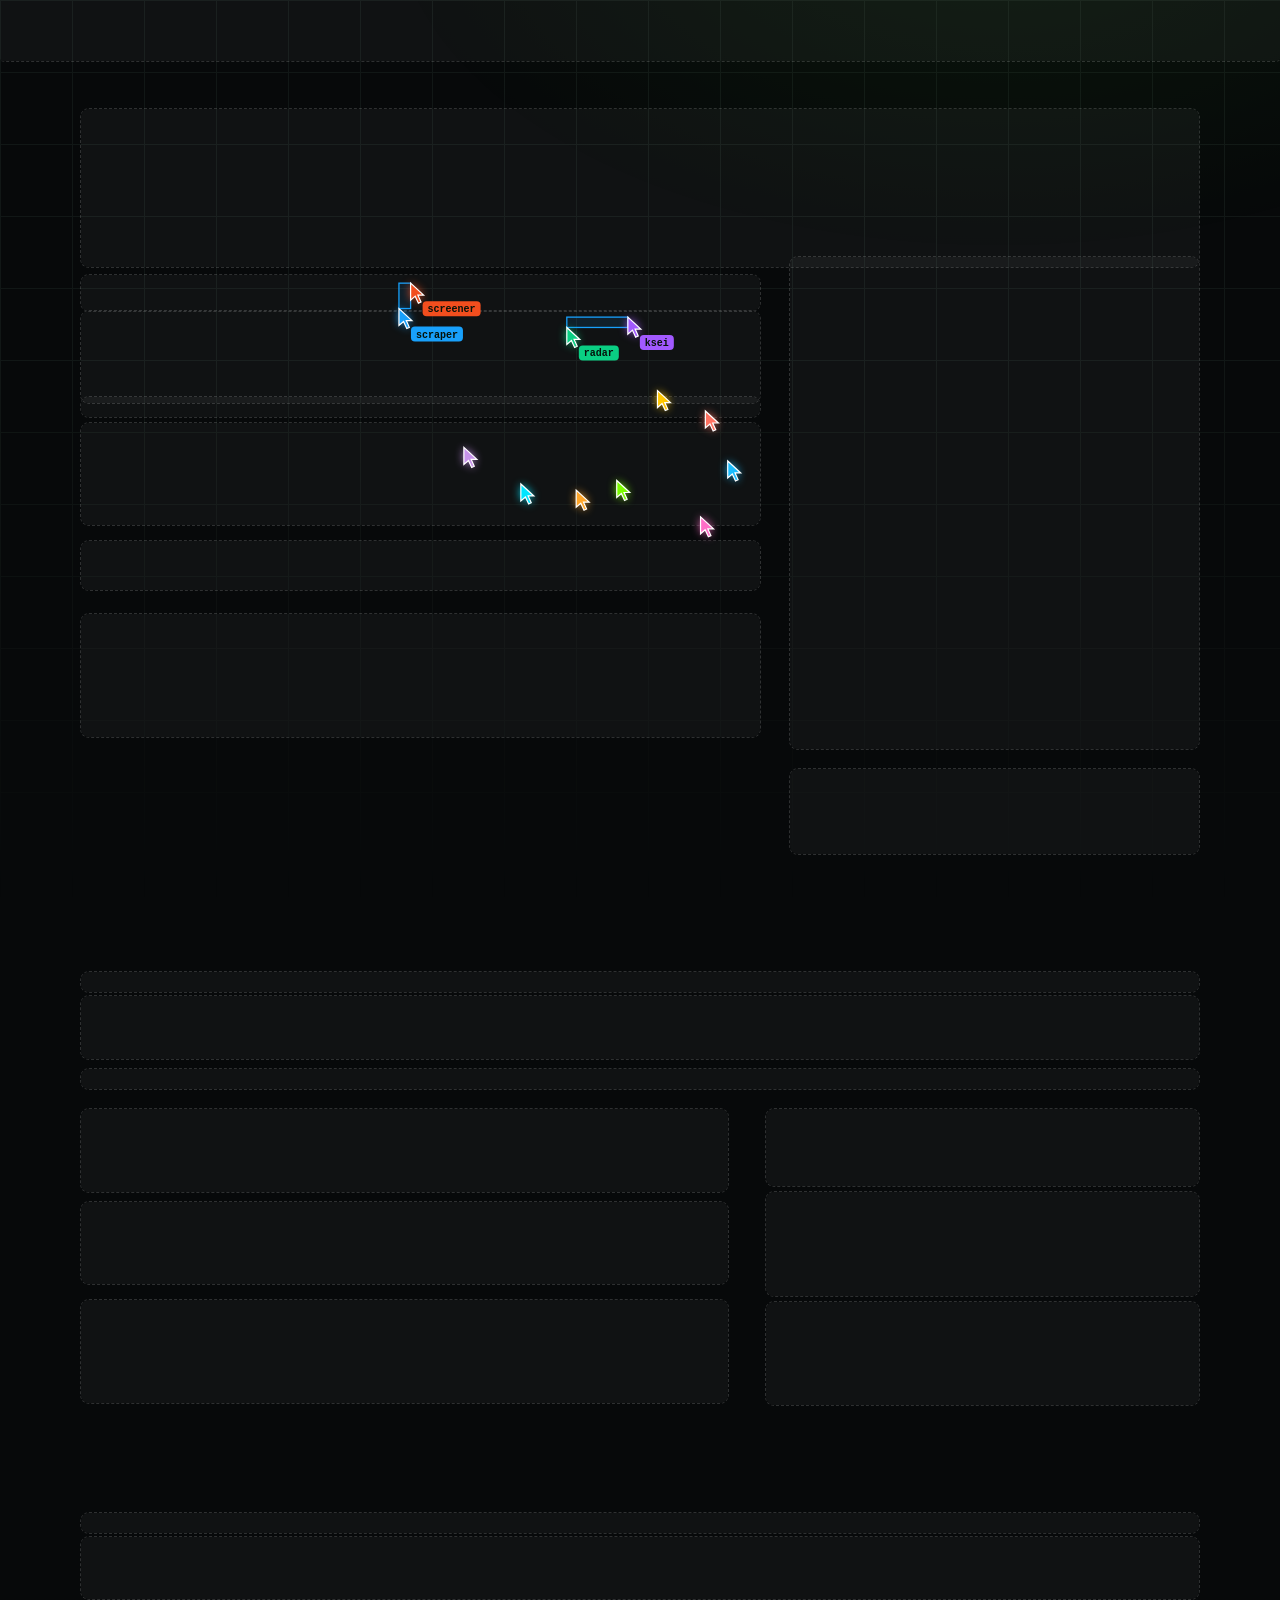
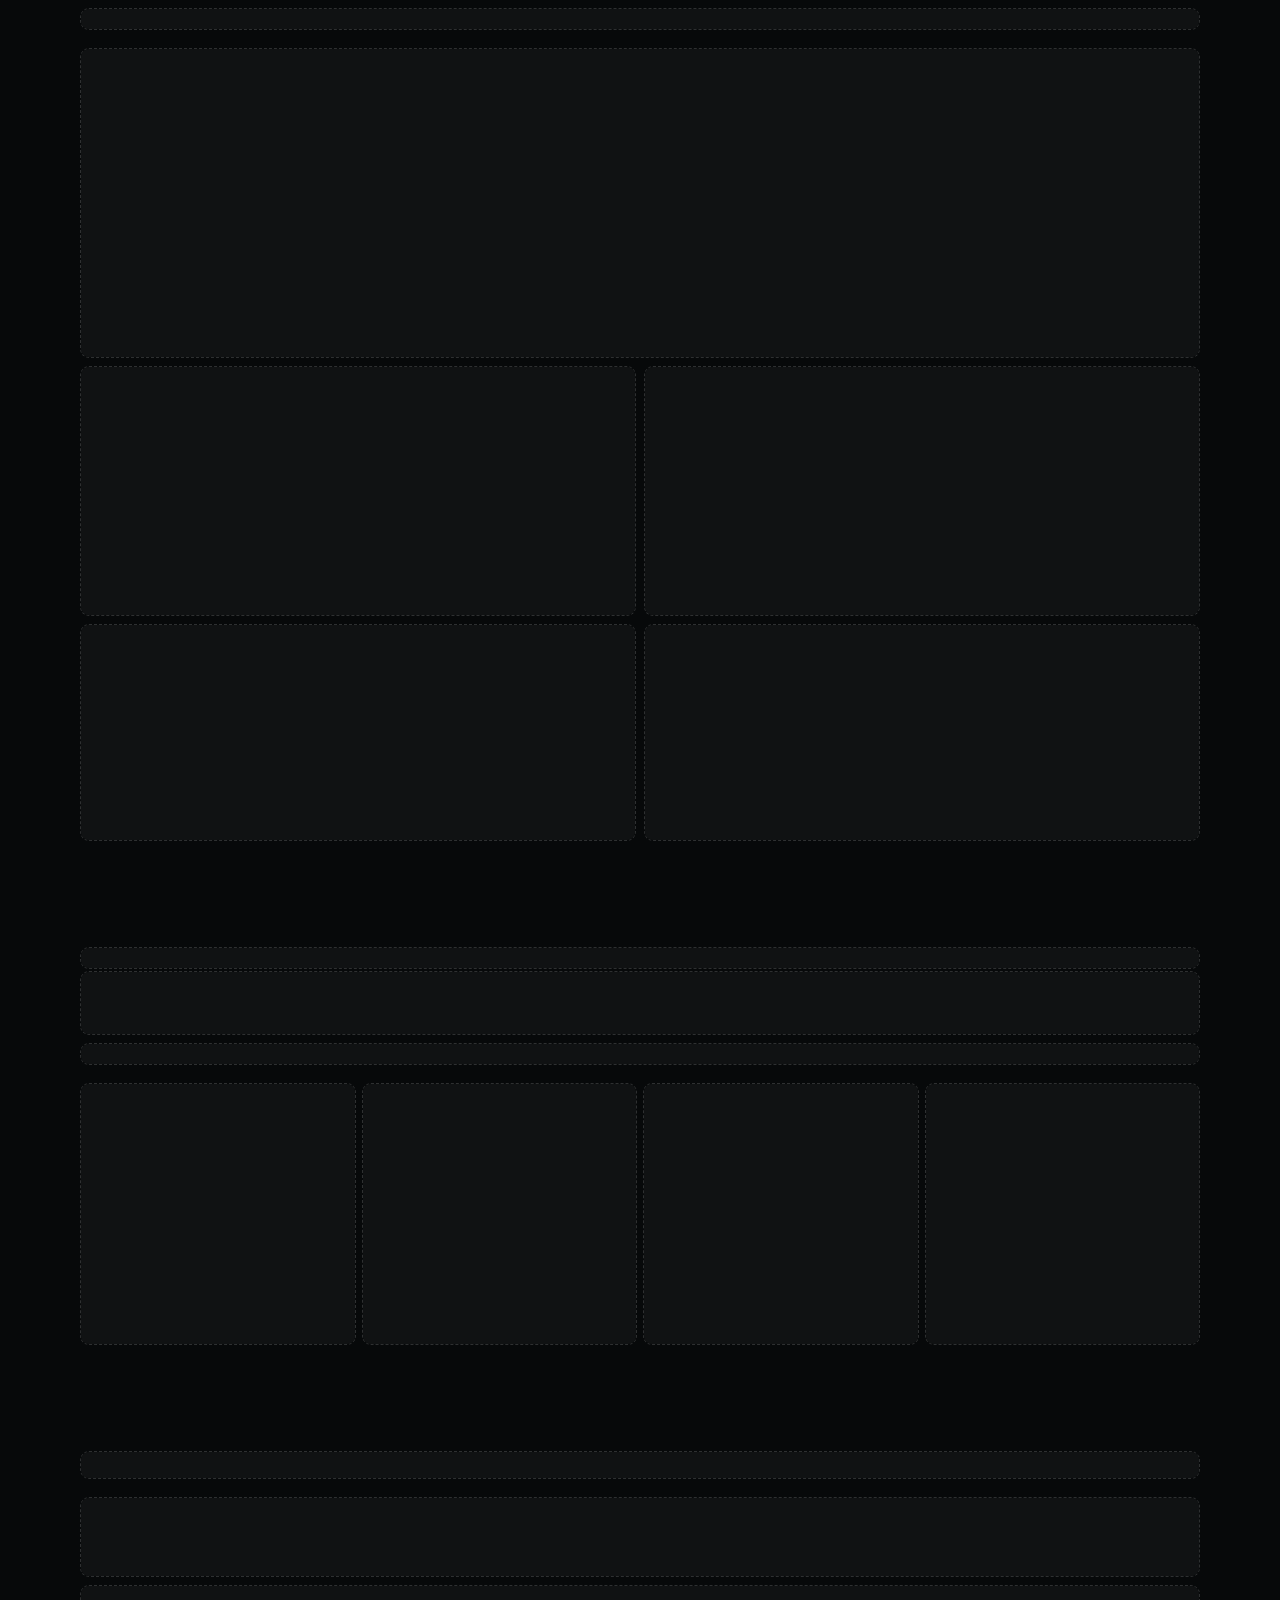
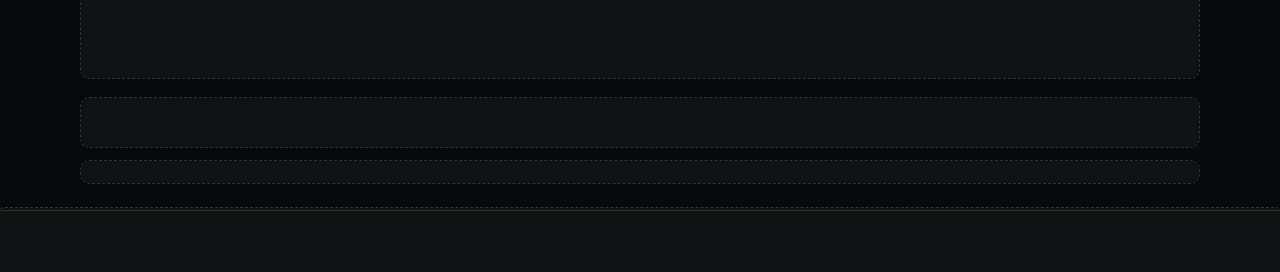
==== portfolio-swarm/index.html @ 36456df5 "Tambah draf portofolio dengan efek swarm agent yang membangun panel saat scroll Halaman statis satu " ====
<!doctype html>
<html lang="en">
<head>
<meta charset="utf-8">
<meta name="viewport" content="width=device-width, initial-scale=1">
<title>Michael Wibowo | Portfolio</title>
<meta name="description" content="Michael Wibowo, Industrial Engineering student at BINUS. Financial modeling, IDX equities, and ShifuWok, a research terminal for the Indonesian stock market.">
<meta name="theme-color" content="#07090A">
<link rel="icon" href="data:image/svg+xml,%3Csvg xmlns='http://www.w3.org/2000/svg' viewBox='0 0 32 32'%3E%3Crect width='32' height='32' rx='7' fill='%2307090A'/%3E%3Ctext x='16' y='22' font-size='16' font-weight='800' text-anchor='middle' fill='%2344D62C' font-family='Arial'%3EMW%3C/text%3E%3C/svg%3E">
<link rel="preconnect" href="https://fonts.googleapis.com"><link rel="preconnect" href="https://fonts.gstatic.com" crossorigin>
<link href="https://fonts.googleapis.com/css2?family=Manrope:wght@400;600;800&display=swap" rel="stylesheet">
<script>
  document.documentElement.classList.add('js', 'intro');
  if (/[?&]theme=brand/.test(location.search)) document.documentElement.setAttribute('data-theme', 'brand');
</script>
<style>
:root{
  --bg:#07090A; --panel:#0E1311; --line:#1D2622; --text:#E8ECEA; --mut:#8FA096;
  --g:#44D62C; --g2:#44D62C; --on-g:#06120A; --sel:#18A0FB;
  --sans:"Manrope",ui-sans-serif,system-ui,-apple-system,"Segoe UI",Roboto,Helvetica,Arial,sans-serif;
  --mono:ui-monospace,SFMono-Regular,Menlo,Consolas,"Liberation Mono",monospace;
}
:root[data-theme="brand"]{ --bg:#05060a; --panel:#0c0e16; --line:#1b2030; --text:#eaeefb; --mut:#9aa4bc; --g:#35e5ff; --g2:#ff4d8d; --on-g:#04121a; }
*{box-sizing:border-box}
html{scroll-behavior:smooth}
body{margin:0;background:var(--bg);color:var(--text);font:400 16px/1.6 var(--sans);-webkit-font-smoothing:antialiased}
html,body{overflow-x:clip}
section.panel,.hero{overflow-x:clip}
body::before{content:"";position:fixed;inset:0;z-index:0;pointer-events:none;
  background:radial-gradient(900px 500px at 78% -10%,color-mix(in srgb,var(--g) 14%,transparent),transparent 70%),
             linear-gradient(var(--line) 1px,transparent 1px) 0 0/72px 72px,
             linear-gradient(90deg,var(--line) 1px,transparent 1px) 0 0/72px 72px;
  opacity:.5;-webkit-mask-image:linear-gradient(#000 40%,transparent);mask-image:linear-gradient(#000 40%,transparent)}
a{color:inherit}
.wrap{max-width:1160px;margin:0 auto;padding:0 24px;position:relative;z-index:1}
canvas#swarm{position:fixed;inset:0;width:100%;height:100%;pointer-events:none;z-index:60}
html.intro .nav,html.intro main,html.intro footer{opacity:0}
.nav,main,footer{transition:opacity .6s ease}

/* wireframe -> reveal */
.b{position:relative}
.b.pre::before{content:"";position:absolute;inset:-3px;border-radius:8px;background:rgba(255,255,255,.04);outline:1px dashed rgba(255,255,255,.16);z-index:2}
.b.pre>*{opacity:0}
.b.rv>*{animation:rv .65s cubic-bezier(.2,.7,.2,1) both}
.b.rv>*:nth-child(2){animation-delay:.06s}.b.rv>*:nth-child(3){animation-delay:.12s}.b.rv>*:nth-child(4){animation-delay:.18s}
@keyframes rv{from{opacity:0;clip-path:inset(0 100% 0 0);transform:translateY(8px)}to{opacity:1;clip-path:inset(-4px);transform:none}}

/* nav */
.nav{position:fixed;top:0;left:0;right:0;z-index:40}
.nav .in{max-width:1160px;margin:0 auto;padding:14px 24px;display:flex;align-items:center;justify-content:space-between;gap:16px;background:linear-gradient(var(--bg),transparent)}
.logo{display:flex;align-items:center;gap:10px;font:800 15px var(--sans);text-decoration:none;letter-spacing:.02em}
.logo i{display:grid;place-items:center;width:30px;height:30px;border-radius:8px;background:var(--g);color:var(--on-g);font:800 13px var(--sans);font-style:normal}
.links{display:flex;gap:22px;align-items:center;font:600 13px var(--mono);color:var(--mut)}
.links a{text-decoration:none}.links a:hover{color:var(--text)}
.avail{display:flex;align-items:center;gap:7px;color:var(--text)}
.avail::before{content:"";width:7px;height:7px;border-radius:50%;background:var(--g);box-shadow:0 0 10px var(--g)}
@media(max-width:760px){.links a:not(.avail){display:none}}

/* hero */
.hero{padding:112px 0 40px;position:relative}
.giant{font:800 clamp(44px,13.5vw,176px)/.88 var(--sans);letter-spacing:-.045em;color:transparent;-webkit-text-stroke:2px var(--g);white-space:nowrap;opacity:.9;margin:0}
.herogrid{display:grid;grid-template-columns:1.25fr .75fr;gap:36px;margin-top:-4px;align-items:start}
.hello{font:600 italic 22px var(--sans);margin:18px 0 6px;color:var(--mut)}
.name{display:inline-block;background:var(--g);color:var(--on-g);font:800 clamp(30px,5vw,52px)/1 var(--sans);padding:8px 14px;letter-spacing:-.02em;margin:0 0 18px}
.role{font:600 12px var(--mono);letter-spacing:.14em;text-transform:uppercase;color:var(--g);margin:0 0 12px}
.lead{font-size:clamp(16px,2vw,20px);max-width:56ch;color:#c9d3cd;margin:0 0 22px}
.lead b{color:var(--text)}
.btns{display:flex;gap:12px;flex-wrap:wrap}
.btn{display:inline-flex;align-items:center;gap:8px;font:700 13px var(--mono);letter-spacing:.06em;text-transform:uppercase;text-decoration:none;padding:13px 18px;border-radius:6px;border:1px solid var(--line);background:var(--panel)}
.btn.p{background:var(--g);color:var(--on-g);border-color:var(--g)}
.btn:hover{transform:translateY(-1px);border-color:var(--g)}
.stats{display:grid;grid-template-columns:repeat(4,1fr);gap:10px;margin-top:30px}
.stat{padding:14px 14px 12px;border:1px solid var(--line);border-radius:10px;background:var(--panel)}
.stat b{display:block;font:800 clamp(24px,3.4vw,34px)/1.1 var(--sans);color:var(--text)}
.stat span{font:600 11px var(--mono);color:var(--mut);letter-spacing:.04em}
.frame{position:relative;background:var(--g);border-radius:6px;padding:12px 12px 0;max-width:340px;margin-left:auto}
.frame img{display:block;width:100%;aspect-ratio:1/1.05;object-fit:cover;object-position:50% 20%;filter:grayscale(1) contrast(1.05)}
.frame .chip{display:block;margin:0 -12px;padding:10px 12px;background:var(--bg);border:1px solid var(--g);font:700 11px var(--mono);letter-spacing:.08em;color:var(--g);text-transform:uppercase;text-align:center;transform:translateY(12px)}
.frame{margin-bottom:26px}
.sidecard{margin-top:22px;max-width:340px;margin-left:auto;border:1px solid var(--line);border-radius:10px;padding:14px 16px;background:var(--panel);font:600 12px var(--mono);color:var(--mut)}
.sidecard b{color:var(--text);display:block;font:700 14px var(--sans);margin-bottom:2px}
@media(max-width:860px){.herogrid{grid-template-columns:1fr}.frame,.sidecard{margin-left:0}.stats{grid-template-columns:repeat(2,1fr)}}

/* sections */
section.panel{padding:84px 0 30px}
.kick{font:700 12px var(--mono);letter-spacing:.16em;text-transform:uppercase;color:var(--g);margin:0 0 10px}
.kick::before{content:"";display:inline-block;width:7px;height:7px;background:var(--g2);border-radius:50%;margin-right:10px;vertical-align:1px}
h2{font:800 clamp(30px,5vw,54px)/1.05 var(--sans);letter-spacing:-.03em;margin:0 0 16px}
.idx{font:600 12px var(--mono);color:var(--mut);margin-bottom:26px;letter-spacing:.06em}
.two{display:grid;grid-template-columns:1.2fr .8fr;gap:44px}
.two p{color:#c2cdc7;margin:0 0 16px;max-width:62ch}
.quote{border-left:3px solid var(--g);padding:6px 0 6px 18px;font:600 clamp(18px,2.4vw,24px)/1.35 var(--sans);margin:22px 0 0;max-width:34ch}
.quote small{display:block;margin-top:8px;font:600 11px var(--mono);letter-spacing:.08em;color:var(--mut);text-transform:uppercase}
.facts{display:grid;gap:12px}
.fact{border:1px solid var(--line);border-radius:10px;padding:14px 16px;background:var(--panel)}
.fact small{display:block;font:700 11px var(--mono);letter-spacing:.12em;color:var(--g);text-transform:uppercase;margin-bottom:4px}
.fact span{color:#d8e0db;font-size:15px}
@media(max-width:860px){.two{grid-template-columns:1fr;gap:20px}}

.grid2{display:grid;grid-template-columns:1fr 1fr;gap:16px}
.card{border:1px solid var(--line);border-radius:14px;padding:22px;background:var(--panel);height:100%}
.card:hover{border-color:color-mix(in srgb,var(--g) 55%,var(--line))}
.card .tag{display:inline-block;font:700 11px var(--mono);letter-spacing:.1em;color:var(--on-g);background:var(--g);border-radius:4px;padding:3px 8px;text-transform:uppercase;margin-bottom:12px}
.card .tag.o{background:transparent;color:var(--g);border:1px solid var(--g)}
.card h3{font:800 clamp(20px,2.6vw,28px)/1.15 var(--sans);letter-spacing:-.02em;margin:0 0 10px}
.card p{color:#bcc8c2;margin:0 0 12px;font-size:15px}
.card ul{margin:0 0 14px;padding-left:18px;color:#cdd7d2;font-size:15px}
.card li{margin:3px 0}
.card a.go{font:700 13px var(--mono);color:var(--g);text-decoration:none;letter-spacing:.04em}
.card a.go:hover{text-decoration:underline}
.span2{grid-column:1/-1}
.flag{background:linear-gradient(135deg,color-mix(in srgb,var(--g) 9%,var(--panel)),var(--panel) 60%)}
@media(max-width:860px){.grid2{grid-template-columns:1fr}}
.matrix{display:grid;grid-template-columns:repeat(4,1fr);gap:14px}
.matrix .card h3{font-size:20px}
.matrix .card ul{margin:0;list-style:none;padding:0}
.matrix .card li{padding:6px 0;border-top:1px solid var(--line);font-size:14px;color:#cdd7d2}
.matrix .card li:first-child{border-top:0}
@media(max-width:980px){.matrix{grid-template-columns:repeat(2,1fr)}}
@media(max-width:560px){.matrix{grid-template-columns:1fr}}

.contact{text-align:center;padding:110px 0 120px}
.contact h2{font-size:clamp(32px,6vw,68px)}
.contact p{max-width:52ch;margin:0 auto 26px;color:#c2cdc7;font-size:18px}
.contact .btns{justify-content:center}
.mail{font:700 14px var(--mono);color:var(--g);margin-top:20px;letter-spacing:.04em}
footer{border-top:1px solid var(--line);padding:22px 0;font:600 12px var(--mono);color:var(--mut);position:relative;z-index:1}
footer .wrap{display:flex;justify-content:space-between;gap:12px;flex-wrap:wrap}
.sr{position:absolute;left:-9999px}
</style>
</head>
<body>
<noscript><style>html.intro .nav,html.intro main,html.intro footer{opacity:1}</style></noscript>
<canvas id="swarm" aria-hidden="true"></canvas>

<header class="nav b" data-panel="hero"><div class="in">
  <a class="logo" href="#top"><i>MW</i><span>Michael Wibowo</span></a>
  <nav class="links" aria-label="Sections"><a href="#about">About</a><a href="#projects">Projects</a><a href="#skills">Skills</a><a href="#contact">Contact</a><a class="avail" href="#contact">Open from Feb 2027</a></nav>
</div></header>

<main id="top">
<section class="hero" data-panel="hero"><div class="wrap">
  <div class="b"><h1 class="giant">PORTFOLIO</h1></div>
  <div class="herogrid">
    <div>
      <div class="b"><p class="hello">Hello, I'm</p></div>
      <div class="b"><h2 class="name">MICHAEL.</h2></div>
      <div class="b"><p class="role">Industrial Engineering @ BINUS &middot; Valuation &middot; IDX Equities</p></div>
      <div class="b"><p class="lead">I build <b>tools and communities for the Indonesian capital market</b>: a live research terminal where every number carries a source and a date, and a trading community of 100+ members.</p></div>
      <div class="b"><div class="btns"><a class="btn p" href="#projects">View projects &rarr;</a><a class="btn" href="#contact">Get in touch</a></div></div>
      <div class="b stats">
        <div class="stat"><b data-count="100" data-suf="+">100+</b><span>COMMUNITY MEMBERS</span></div>
        <div class="stat"><b data-count="3.43" data-dec="2">3.43</b><span>GPA / 4.00</span></div>
        <div class="stat"><b data-count="11">11</b><span>IDX SECTORS TRACKED</span></div>
        <div class="stat"><b data-count="31">31</b><span>CONGLOMERATE GROUPS</span></div>
      </div>
    </div>
    <div>
      <div class="b"><div class="frame"><img src="[data-uri]" alt="Portrait of Michael Wibowo" width="440" height="440"><span class="chip">Open to internships &middot; Feb 2027</span></div></div>
      <div class="b"><div class="sidecard"><b>ShifuWok is live</b>Terminal data saham Indonesia, with sources on every number.</div></div>
    </div>
  </div>
</div></section>

<section class="panel" id="about" data-panel="about"><div class="wrap">
  <div class="b"><p class="kick">Profile</p></div>
  <div class="b"><h2>Background &amp; Philosophy</h2></div>
  <div class="b"><div class="idx">// 01.00 SEC_ABOUT INDEX [01/04]</div></div>
  <div class="two">
    <div>
      <div class="b"><p>I'm a third-year Industrial Engineering student at BINUS University. The degree trained me to look at a system end to end: where the inputs come from, where the delays are, and what breaks downstream when one number is wrong.</p></div>
      <div class="b"><p>I have invested in IDX equities and crypto since 2021, run a trading community, and built ShifuWok to make Indonesian market data easier to check. I like tools where every claim can be traced back to its source.</p></div>
      <div class="b"><blockquote class="quote">Decide what it's worth before you look at the price.<small>Working principle</small></blockquote></div>
    </div>
    <div class="facts">
      <div class="b"><div class="fact"><small>Education</small><span>BINUS University, Industrial Engineering. GPA 3.43 / 4.00.</span></div></div>
      <div class="b"><div class="fact"><small>Licences</small><span>WPPE and RTA training completed. Competency exams pending.</span></div></div>
      <div class="b"><div class="fact"><small>Availability</small><span>Free from classes through the BINUS Enrichment Program. Full-time from February 2027, up to 12 months.</span></div></div>
    </div>
  </div>
</div></section>

<section class="panel" id="projects" data-panel="projects"><div class="wrap">
  <div class="b"><p class="kick">Selected work</p></div>
  <div class="b"><h2>Flagship Builds</h2></div>
  <div class="b"><div class="idx">// 02.00 SEC_PROJECTS INDEX [02/04]</div></div>
  <div class="grid2">
    <div class="b span2"><article class="card flag">
      <span class="tag">Live</span>
      <h3>ShifuWok: a research terminal for Indonesian stocks</h3>
      <p>Prices, broker flows, KSEI ownership and official IDX announcements in one place. Every number has a source and a date, and when the data is missing, it says so.</p>
      <ul><li>Screener whose rules are published, with the results of its tests</li><li>Announcement summaries read from the original PDF, which stays linked</li><li>Paper-trading track record published openly, losses included</li></ul>
      <a class="go" href="https://shifuwok.com" target="_blank" rel="noopener">Open shifuwok.com &#8599;</a>
    </article></div>
    <div class="b"><article class="card"><span class="tag o">Community</span><h3>MWCrypto</h3><p>A trading community of 100+ members, founded November 2024. Regular market-analysis and live-trade sessions with written commentary.</p></article></div>
    <div class="b"><article class="card"><span class="tag o">Case study</span><h3>Production planning, Razer Wireless Mouse</h3><p>Benchmarked five forecasting methods (Winter's chosen, MAPE 2.67), four aggregate-planning strategies and four lot-sizing heuristics. Built MPS, MRP and Kanban over a 17-component, 7-level BOM.</p></article></div>
    <div class="b"><article class="card"><span class="tag o">Simulation</span><h3>Investment Banking, Bank of America</h3><p>Forage job simulation, September 2026. Screened an acquisition target by SWOT, built a DCF to an implied per-share value, ran a sensitivity analysis and wrote the target profile.</p></article></div>
    <div class="b"><article class="card"><span class="tag o">Data analysis</span><h3>Exam score prediction</h3><p>Multiple linear regression on 20,000 rows in Python: R&sup2; 0.63 on the test set, with residual and Q-Q diagnostics, ANOVA on the drivers and K-Means into 3 clusters.</p></article></div>
  </div>
</div></section>

<section class="panel" id="skills" data-panel="skills"><div class="wrap">
  <div class="b"><p class="kick">Toolkit</p></div>
  <div class="b"><h2>The Skills Matrix</h2></div>
  <div class="b"><div class="idx">// 03.00 SEC_SKILLS INDEX [03/04]</div></div>
  <div class="matrix">
    <div class="b"><div class="card"><h3>Markets</h3><ul><li>Equity valuation (DCF, relative)</li><li>Financial statement and ratio analysis</li><li>Technical analysis</li><li>Ownership and fund-flow analysis</li></ul></div></div>
    <div class="b"><div class="card"><h3>Data</h3><ul><li>Excel (advanced)</li><li>Python: pandas, scikit-learn</li><li>SPSS</li><li>Dashboards and reports</li></ul></div></div>
    <div class="b"><div class="card"><h3>Community &amp; Events</h3><ul><li>Hosting live sessions</li><li>Event budgeting (HIMTRI, BINECA 2026)</li><li>Client and partner outreach</li><li>Written market commentary</li></ul></div></div>
    <div class="b"><div class="card"><h3>Industrial Engineering</h3><ul><li>Forecasting and aggregate planning</li><li>MPS, MRP, lot sizing, Kanban</li><li>Process mapping</li><li>Service systems design</li></ul></div></div>
  </div>
</div></section>

<section class="panel contact" id="contact" data-panel="contact"><div class="wrap">
  <div class="b"><p class="kick">Contact</p></div>
  <div class="b"><h2>Let's build something useful.</h2></div>
  <div class="b"><p>Open to internships from February 2027, full-time for up to twelve months. Markets, research and community are where I want to learn next.</p></div>
  <div class="b"><div class="btns" id="cta"><a class="btn p" href="mailto:michaelwibo@gmail.com">Email me &rarr;</a><a class="btn" href="https://www.linkedin.com/in/michael-wibowo" target="_blank" rel="noopener">LinkedIn</a><a class="btn" href="https://shifuwok.com" target="_blank" rel="noopener">ShifuWok</a></div></div>
  <div class="b"><div class="mail">michaelwibo@gmail.com</div></div>
</div></section>
</main>

<footer class="b" data-panel="contact"><div class="wrap"><span>&copy; 2026 Michael Wibowo &middot; Jakarta</span><span>Industrial Engineering @ BINUS University</span></div></footer>

<script>
(() => {
  const reduce = matchMedia('(prefers-reduced-motion: reduce)').matches;
  const items = [...document.querySelectorAll('.b')];
  const fmt = (n, p) => { const t = parseFloat(n.dataset.count), d = +(n.dataset.dec || 0); return (t * p).toFixed(d) + (p >= 1 ? (n.dataset.suf || '') : ''); };
  const count = n => { const t0 = performance.now(); (function f(now) { const p = Math.min(1, (now - t0) / 900), e = 1 - Math.pow(1 - p, 3); n.textContent = fmt(n, e); if (p < 1) requestAnimationFrame(f); })(t0); };
  const reveal = (el, instant) => {
    if (!el.classList.contains('pre')) return;
    el.classList.remove('pre');
    if (!instant) el.classList.add('rv');
    if (!instant) el.querySelectorAll('[data-count]').forEach(count);
  };
  const root = document.documentElement;
  if (reduce) { root.classList.remove('intro'); return; }
  items.forEach(el => el.classList.add('pre'));
  setTimeout(() => root.classList.remove('intro'), 1500);

  const cv = document.getElementById('swarm'), ctx = cv.getContext('2d');
  let W = 0, H = 0, DPR = 1;
  const resize = () => { DPR = Math.min(2, devicePixelRatio || 1); W = innerWidth; H = innerHeight; cv.width = W * DPR; cv.height = H * DPR; };
  addEventListener('resize', resize); resize();

  const COLORS = ['#18A0FB', '#F24E1E', '#0ACF83', '#A259FF', '#FFC700', '#FF7262', '#1ABCFE', '#FF6EC7', '#7CFC00', '#FFA629', '#00E5FF', '#C792EA'];
  const NAMES = ['scraper', 'screener', 'radar', 'ksei', 'broker', 'report', 'valuer', 'charts', 'data', 'design', 'events', 'notes'];
  const N = innerWidth < 720 ? 8 : 12;
  const rnd = (a, b) => a + Math.random() * (b - a), clamp = (v, a, b) => Math.max(a, Math.min(b, v));
  const agents = Array.from({ length: N }, (_, i) => ({ i, x: W / 2 + rnd(-20, 20), y: H / 2 + rnd(-20, 20), vx: 0, vy: 0, c: COLORS[i % COLORS.length], name: NAMES[i % NAMES.length], mode: 'intro', tx: W / 2, ty: H / 2, k: 40, cc: 9, hx: W / 2, hy: H / 2, next: 0, busy: false }));
  const pairs = Array.from({ length: N / 2 }, (_, p) => ({ A: agents[2 * p], B: agents[2 * p + 1], busy: false }));
  const jobs = [];
  const ring = { x: W / 2, y: H / 2, on: false };
  const mouse = { x: -1, y: -1, t: -99 };
  addEventListener('pointermove', e => { mouse.x = e.clientX; mouse.y = e.clientY; mouse.t = now(); }, { passive: true });
  let lastY = scrollY;
  addEventListener('scroll', () => {
    const dy = scrollY - lastY; lastY = scrollY; if (!dy) return;
    for (const a of agents) if (!a.busy && a.mode === 'roam') { a.hy = clamp(H * (dy > 0 ? rnd(.55, .85) : rnd(.15, .45)), 40, H - 40); a.hx = rnd(60, W - 60); a.next = 0; }
  }, { passive: true });

  const start = performance.now(); const now = () => (performance.now() - start) / 1000;
  let introDone = false, nextLaunch = 0;
  const ease = p => p < .5 ? 2 * p * p : 1 - Math.pow(-2 * p + 2, 2) / 2;
  const inView = r => r.bottom > 0 && r.top < H * 0.97 && r.right > 0 && r.left < W;

  function launch(pair, el, t) {
    const job = { el, A: pair.A, B: pair.B, pair, phase: 1, t0: t, t2: 0, t3: 0, t4: 0, alpha: 1 };
    pair.busy = true; for (const a of [pair.A, pair.B]) { a.busy = true; a.mode = 'build'; }
    jobs.push(job);
  }
  function release(job, t) {
    job.pair.busy = false;
    const r = job.el.getBoundingClientRect(), cx = clamp(r.left + r.width / 2, 60, W - 60), cy = clamp(r.top + r.height / 2, 60, H - 60);
    for (const a of [job.A, job.B]) { a.busy = false; a.mode = 'roam'; a.hx = cx; a.hy = cy; a.next = 0; }
    jobs.splice(jobs.indexOf(job), 1);
  }
  function updateJob(job, t) {
    const { A, B, el } = job, r = el.getBoundingClientRect();
    if (r.bottom < -40 || r.top > H + 40) { reveal(el, true); release(job, t); return; }
    const x0 = r.left, y0 = r.top, x1 = r.right, y1 = r.bottom;
    const d = (a, x, y) => Math.hypot(a.x - x, a.y - y);
    if (job.phase === 1) {
      A.tx = x0; A.ty = y0; B.tx = x0 + 12; B.ty = y0 + 12; A.k = B.k = 80; A.cc = B.cc = 13;
      if ((d(A, x0, y0) < 9 && d(B, x0 + 12, y0 + 12) < 11) || t - job.t0 > 1.8) { job.phase = 2; job.t2 = t; }
    } else if (job.phase === 2) {
      const p = clamp((t - job.t2) / 0.42, 0, 1), e = ease(p);
      A.tx = x0; A.ty = y0; B.tx = x0 + 12 + (x1 - x0 - 12) * e; B.ty = y0 + 12 + (y1 - y0 - 12) * e; B.k = 240; B.cc = 24;
      if ((p >= 1 && d(B, x1, y1) < 9) || t - job.t2 > 0.95) { job.phase = 3; job.t3 = t; }
    } else if (job.phase === 3) {
      if (t - job.t3 > 0.3) { reveal(el, false); job.phase = 4; job.t4 = t; }
    } else {
      job.alpha = 1 - (t - job.t4) / 0.45;
      A.mode = B.mode = 'roam'; // agents already free to wander while the box fades
      if (job.alpha <= 0) release(job, t);
    }
  }

  function step(dt, t) {
    if (!introDone && t > 1.7) { introDone = true; for (const a of agents) if (!a.busy) { a.mode = 'roam'; a.hx = W / 2; a.hy = H / 2; a.next = 0; } }
    // launch builds
    if (introDone && t >= nextLaunch) {
      const free = pairs.find(p => !p.busy);
      if (free) {
        let target = null;
        for (let i = 0; i < items.length; i++) {
          const el = items[i]; if (!el.classList.contains('pre') || el._q) continue;
          const r = el.getBoundingClientRect();
          if (r.bottom < -20) { reveal(el, true); continue; }
          if (inView(r)) { target = el; break; }
        }
        if (target) { target._q = true; launch(free, target, t); nextLaunch = t + 0.12; }
      }
    }
    // ring around CTA when everything visible is built
    const cta = document.getElementById('cta'), cr = cta.getBoundingClientRect();
    const busyAny = jobs.length > 0;
    const wantRing = introDone && !busyAny && cr.top > H * 0.1 && cr.bottom < H * 0.95 && !cta.classList.contains('pre');
    if (wantRing) { ring.x = cr.left + cr.width / 2; ring.y = cr.top + cr.height / 2; }
    for (const a of agents) {
      if (!a.busy) {
        if (wantRing && a.mode !== 'ring') a.mode = 'ring';
        if (!wantRing && a.mode === 'ring') { a.mode = 'roam'; a.hx = ring.x; a.hy = ring.y; a.next = 0; }
      }
      let k = 40, c = 9;
      if (a.mode === 'intro') { const ang = t * 2.4 + a.i * 2 * Math.PI / N, r = 70 + (a.i % 4) * 22 + Math.sin(t * 1.3 + a.i) * 10; a.tx = W / 2 + Math.cos(ang) * r; a.ty = H / 2 + Math.sin(ang) * r * 0.8; k = 60; c = 7; }
      else if (a.mode === 'roam') {
        if (t > a.next) {
          const follow = (t - mouse.t) < 3 && a.i % 3 === 0;
          if (follow) { const an = rnd(0, 6.28); a.tx = clamp(mouse.x + Math.cos(an) * 70, 12, W - 12); a.ty = clamp(mouse.y + Math.sin(an) * 70, 12, H - 12); }
          else { a.tx = clamp(a.hx + rnd(-170, 170), 14, W - 14); a.ty = clamp(a.hy + rnd(-120, 120), 14, H - 14); }
          a.next = t + rnd(1.1, 2.6);
        }
        k = 7; c = 3.4;
      } else if (a.mode === 'ring') { const ang = t * 1.1 + a.i * 2 * Math.PI / N, r = 100 + (a.i % 3) * 16; a.tx = ring.x + Math.cos(ang) * r * 1.6; a.ty = ring.y + Math.sin(ang) * r * 0.8; k = 20; c = 6.5; }
      else if (a.mode === 'build') { k = a.k; c = a.cc; }
      a.vx += (k * (a.tx - a.x) - c * a.vx) * dt; a.vy += (k * (a.ty - a.y) - c * a.vy) * dt;
      a.x += a.vx * dt; a.y += a.vy * dt;
    }
    for (const j of jobs.slice()) updateJob(j, t);
  }

  function drawBox(j) {
    const { A, B } = j; const x0 = Math.min(A.x, B.x), y0 = Math.min(A.y, B.y), x1 = Math.max(A.x, B.x), y1 = Math.max(A.y, B.y);
    const w = x1 - x0, h = y1 - y0; ctx.save(); ctx.globalAlpha = clamp(j.alpha, 0, 1);
    ctx.fillStyle = 'rgba(24,160,251,.10)'; ctx.strokeStyle = '#18A0FB'; ctx.lineWidth = 1.3; ctx.fillRect(x0, y0, w, h); ctx.strokeRect(x0, y0, w, h);
    if (w > 18 && h > 18) {
      const hs = [[x0, y0], [x0 + w / 2, y0], [x1, y0], [x0, y0 + h / 2], [x1, y0 + h / 2], [x0, y1], [x0 + w / 2, y1], [x1, y1]];
      ctx.fillStyle = '#fff'; for (const [hx, hy] of hs) { ctx.fillRect(hx - 3, hy - 3, 6, 6); ctx.strokeRect(hx - 3, hy - 3, 6, 6); }
      const label = Math.round(w) + ' × ' + Math.round(h); ctx.font = '600 11px ui-monospace,Menlo,Consolas,monospace';
      const tw = ctx.measureText(label).width + 12; ctx.fillStyle = '#18A0FB'; ctx.beginPath(); ctx.roundRect ? ctx.roundRect(x1 - tw, y1 + 8, tw, 18, 4) : ctx.rect(x1 - tw, y1 + 8, tw, 18); ctx.fill();
      ctx.fillStyle = '#fff'; ctx.fillText(label, x1 - tw + 6, y1 + 21);
    }
    ctx.restore();
  }
  function drawAgent(a) {
    ctx.save(); ctx.translate(a.x, a.y); ctx.beginPath();
    ctx.moveTo(0, 0); ctx.lineTo(0, 17); ctx.lineTo(4.6, 13); ctx.lineTo(7.8, 20); ctx.lineTo(10.4, 18.8); ctx.lineTo(7.3, 12); ctx.lineTo(13, 12); ctx.closePath();
    ctx.fillStyle = a.c; ctx.strokeStyle = '#fff'; ctx.lineWidth = 1.2; ctx.shadowColor = a.c; ctx.shadowBlur = 8; ctx.fill(); ctx.shadowBlur = 0; ctx.stroke();
    if (a.busy && a.mode === 'build') {
      ctx.font = '600 10px ui-monospace,Menlo,Consolas,monospace'; const tw = ctx.measureText(a.name).width + 10;
      ctx.fillStyle = a.c; ctx.beginPath(); ctx.roundRect ? ctx.roundRect(12, 18, tw, 15, 4) : ctx.rect(12, 18, tw, 15); ctx.fill();
      ctx.fillStyle = '#06120A'; ctx.fillText(a.name, 17, 29);
    }
    ctx.restore();
  }
  let last = now();
  function frame() {
    const t = now(), dt = Math.min(0.033, t - last); last = t;
    step(dt, t);
    ctx.setTransform(DPR, 0, 0, DPR, 0, 0); ctx.clearRect(0, 0, W, H);
    for (const j of jobs) drawBox(j);
    for (const a of agents) drawAgent(a);
    requestAnimationFrame(frame);
  }
  requestAnimationFrame(frame);
  window.__swarm = { agents, jobs, items };
})();
</script>
</body>
</html>
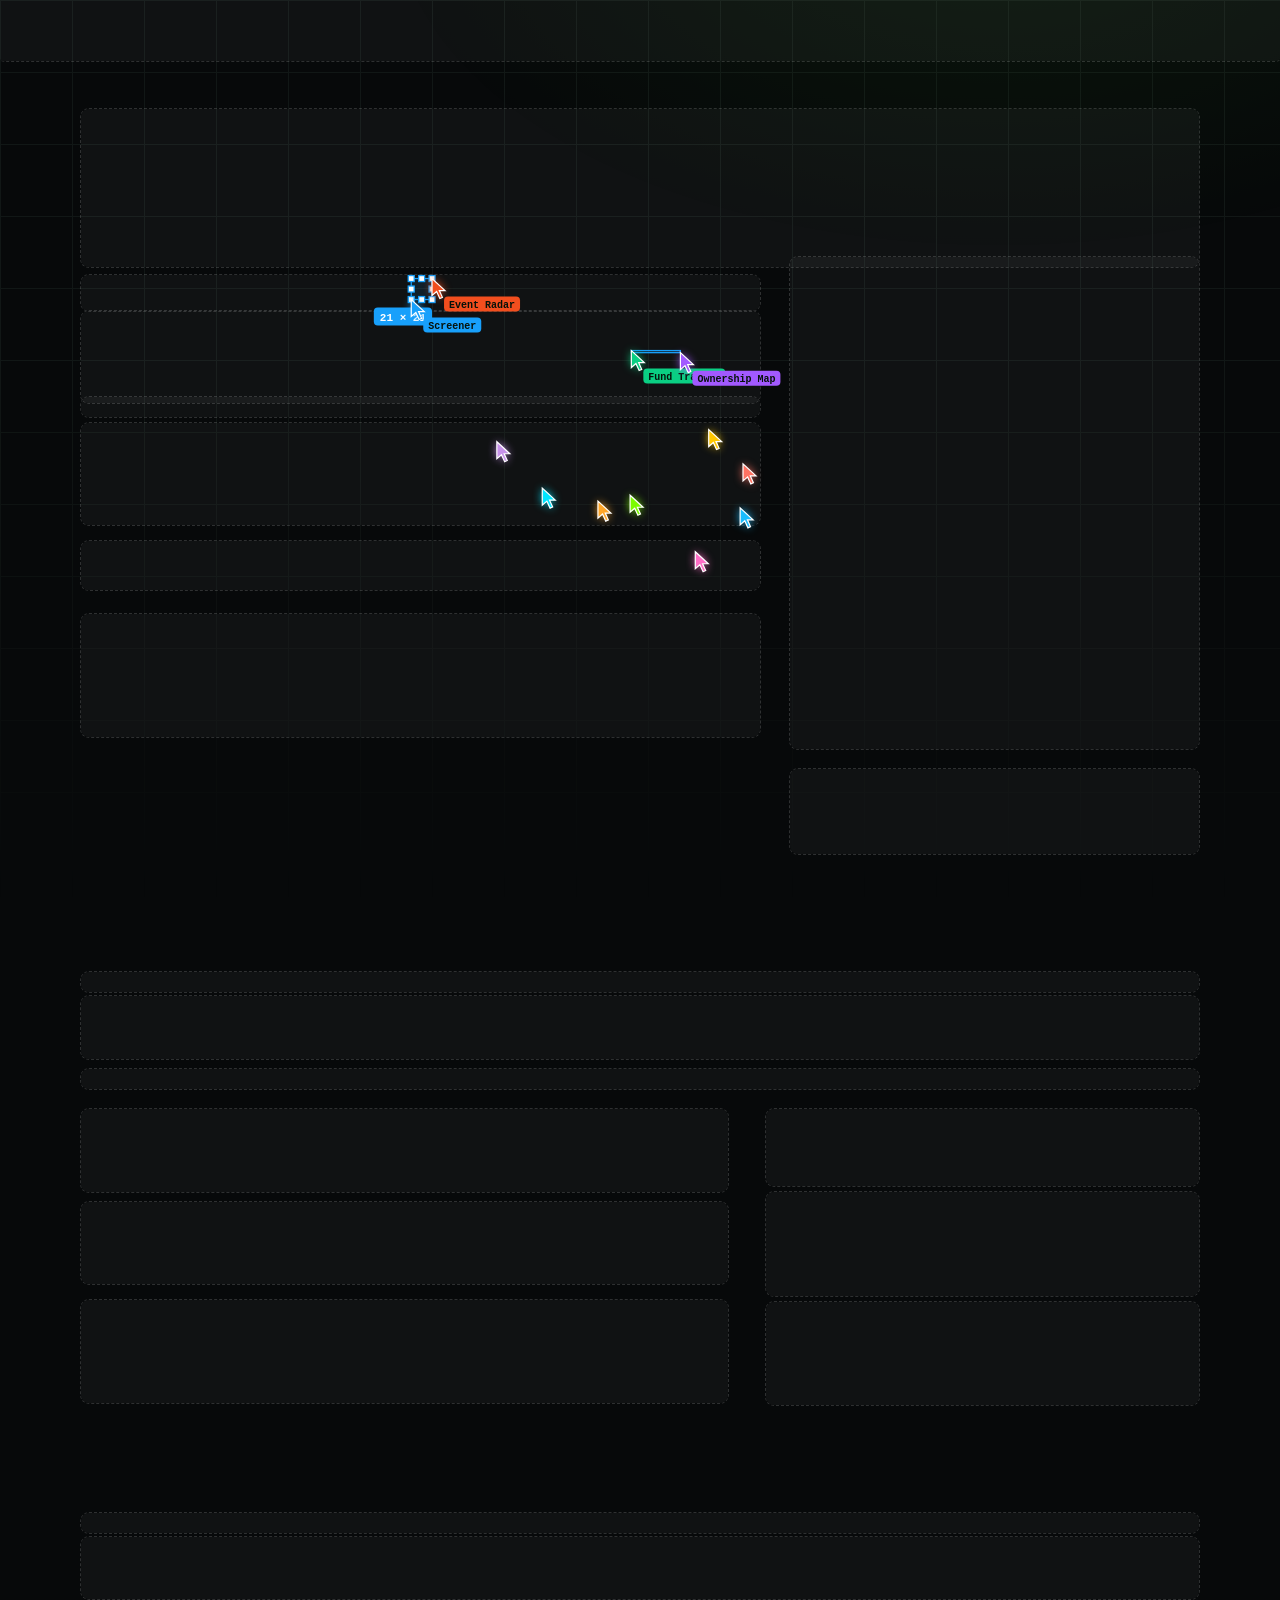
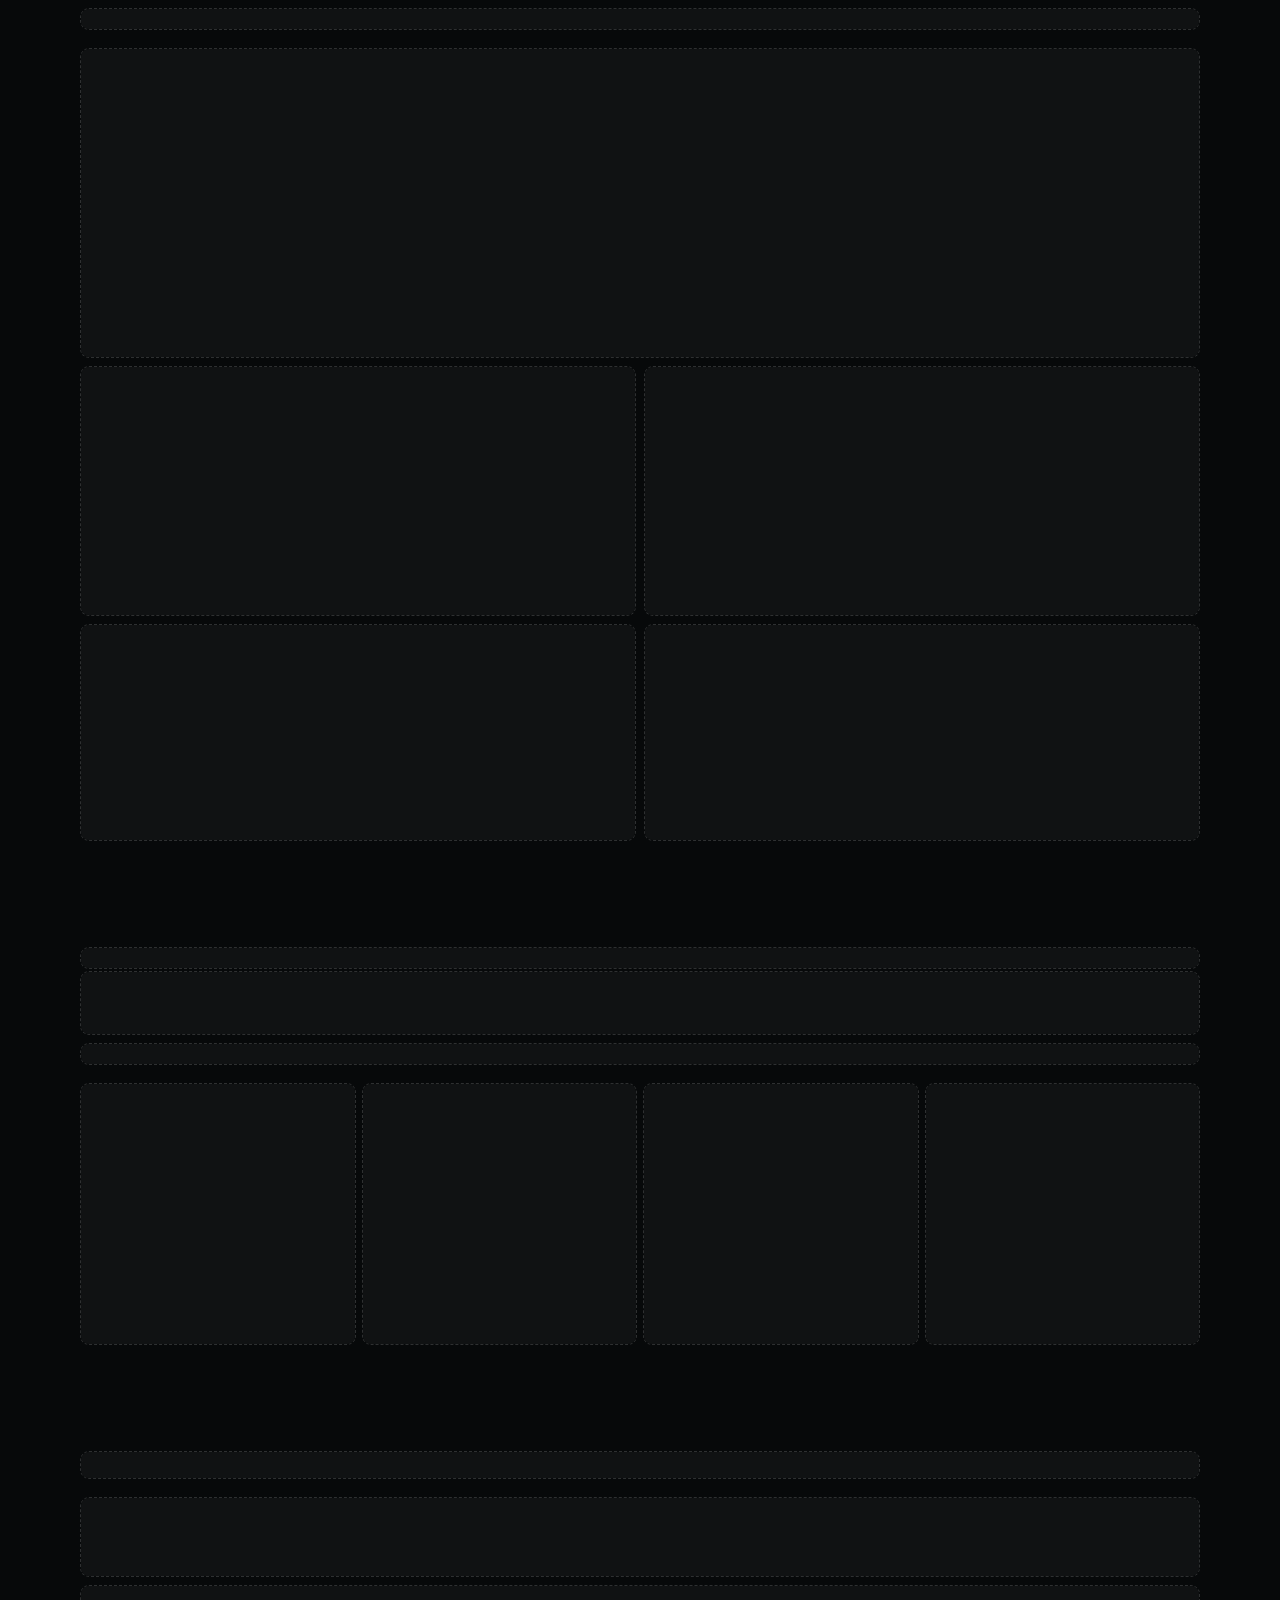
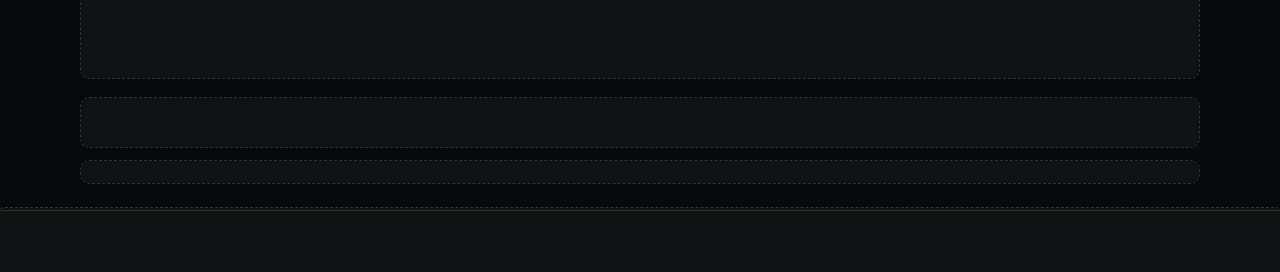
==== commit fa927810: "Pakai nama layar ShifuWok untuk label agent di portofolio Co-Authored-By: Claude Sonnet 5.5 <noreply" ====
--- a/portfolio-swarm/index.html
+++ b/portfolio-swarm/index.html
@@ -245,7 +245,8 @@
   addEventListener('resize', resize); resize();
 
   const COLORS = ['#18A0FB', '#F24E1E', '#0ACF83', '#A259FF', '#FFC700', '#FF7262', '#1ABCFE', '#FF6EC7', '#7CFC00', '#FFA629', '#00E5FF', '#C792EA'];
-  const NAMES = ['scraper', 'screener', 'radar', 'ksei', 'broker', 'report', 'valuer', 'charts', 'data', 'design', 'events', 'notes'];
+  // Names are ShifuWok screen names (shifuwok.com/fitur.html). Replace this list to rename the agents.
+  const NAMES = ['Screener', 'Event Radar', 'Fund Tracker', 'Ownership Map', 'Retail Sentiment', 'Deal Desk', 'Sector Rotation', 'Disclosures', 'Corporate Actions', 'Chart Match', 'Weekly Research', 'Ask a Stock'];
   const N = innerWidth < 720 ? 8 : 12;
   const rnd = (a, b) => a + Math.random() * (b - a), clamp = (v, a, b) => Math.max(a, Math.min(b, v));
   const agents = Array.from({ length: N }, (_, i) => ({ i, x: W / 2 + rnd(-20, 20), y: H / 2 + rnd(-20, 20), vx: 0, vy: 0, c: COLORS[i % COLORS.length], name: NAMES[i % NAMES.length], mode: 'intro', tx: W / 2, ty: H / 2, k: 40, cc: 9, hx: W / 2, hy: H / 2, next: 0, busy: false }));
